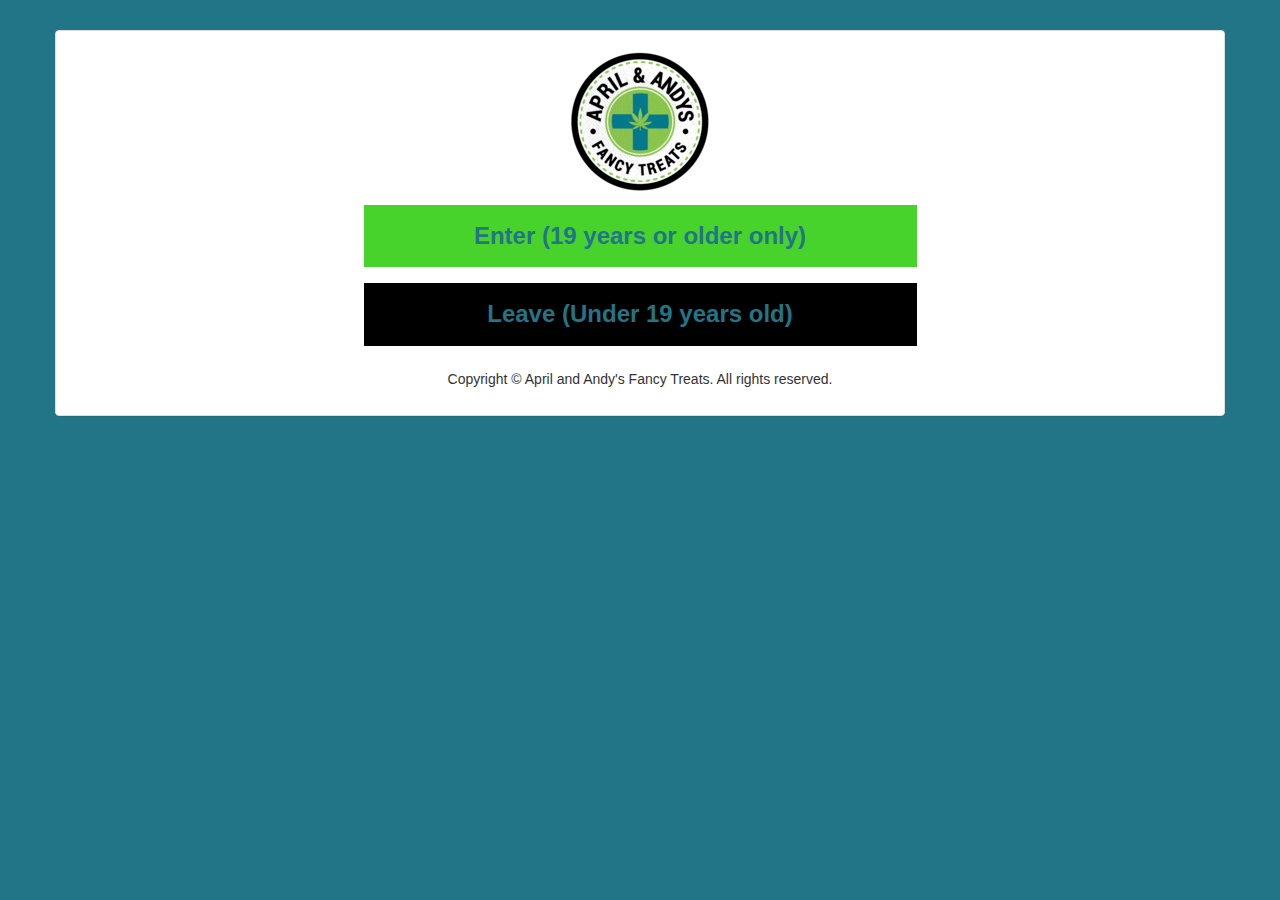
==== index.html @ cf977489 "Web files" ====
<!DOCTYPE html>
<html>
<title>Homepage</title>
<meta charset="UTF-8">
<meta name="viewport" content="width=device-width, initial-scale=1">
<link rel='stylesheet' href='https://fonts.googleapis.com/css?family=Roboto'>
<link rel="stylesheet" href="https://cdnjs.cloudflare.com/ajax/libs/font-awesome/4.7.0/css/font-awesome.min.css">
<!-- Bootstrap -->
<link rel="stylesheet" href="css/bootstrap.css">

<!--green : #48d32c -->
<style >
/* Bordered form */

body {
	padding-top: 30px;
	background-color:#227586;
}
/* Full-width inputs */
input[type=text], input[type=password] {
    width: 100%;
    padding: 12px 20px;
    margin: 8px 0;
    display: inline-block;
    border: 1px solid #ccc;
    box-sizing: border-box;
}

/* Set a style for all buttons */
button {
    background-color: #48d32c;
    color: #227586;
    padding: 14px 20px;
    margin: 8px 0;
    border: none;
    cursor: pointer;
    width: 100%;
font-weight: bold;
	}
#app {
		background-color:black;
		color: #227586;
		font-weight: bold;
		
	}
.fa-android {
	color: #48d32c; 
}
/* Extra style for the cancel button (red) */
.cancelbtn {
    width: auto;
    padding: 10px 18px;
    background-color: #f44336;
}

/* Center the avatar image inside this container */
.imgcontainer {
    text-align: center;
    margin: 24px 0 12px 0;
}

/* Avatar image */
img.avatar {
    width: 40%;
    border-radius: 50%;
}

/* Add padding to containers */
.container {
    padding: 16px;
}

/* The "Forgot password" text */
span.psw {
    float: right;
    padding-top: 16px;
}

<!-- /* Change styles for span and cancel button on extra small screens */
@media screen and (max-width: 300px) {
    span.psw {
        display: block;
        float: none;
    }
    .cancelbtn {
        width: 100%;
    } -->
	
}
</style>
<body>

<form action="/action_page.php">
<div class="container panel panel-default">
<div class="row">
<div class="forum-group col-lg-8 col-lg-offset-2">


    <img class="img-responsive center-block" src="images/logo.png" alt="CompanyLogo">
  </div>
</div>
  <div class="row">
  <div class=" col-md-6 col-md-offset-3 col-xs-6 col-xs-offset-3">
<!--   <div class="form-group">
    <label><b>Username</b></label>
    <input type="text" class="form-control" placeholder="Enter Username" name="uname" required>
	</div>
 <div class="form-group">
    <label><b>Password</b></label>
    <input type="password" class="form-control" placeholder="Enter Password" name="psw" required>
	</div> -->
<div class="form-group">
<script language="javascript" type="text/javascript">
function windowClose() {
window.open('','_parent','');
window.close();
}
</script>
   <a href="info.html"><button type="button"  style="font-size:24px">Enter (19 years or older only)<i class=""></i></button></a>
   <a href=""onclick="windowClose();"><button id="app" type="button" style="font-size:24px" >Leave (Under 19 years old)<i class=""></i></button></a>
  </div>
  </div>

  
  </div>
  
</form>

  <footer class="text-center">
 
    <div class="row">
      <div class="col-xs-12">
        <p class=""> Copyright © April and Andy's Fancy Treats. All rights reserved.</p>
      </div>
    </div>
 
  <script src="js/bootstrap.min.js"></script>
</footer></div> 
</body>
</html>
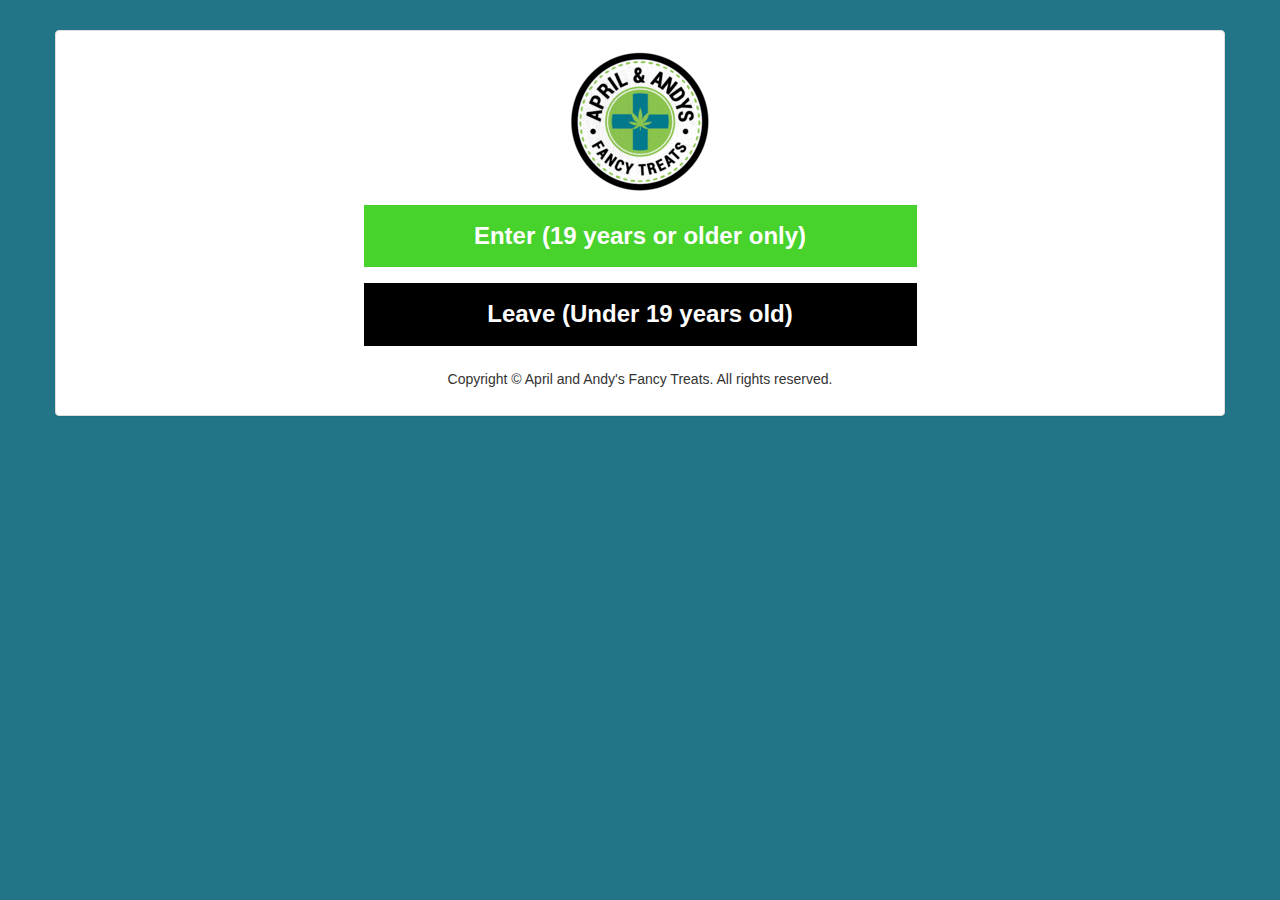
==== commit 69fccf10: "update to font and leave link" ====
--- a/index.html
+++ b/index.html
@@ -7,7 +7,8 @@
 <link rel="stylesheet" href="https://cdnjs.cloudflare.com/ajax/libs/font-awesome/4.7.0/css/font-awesome.min.css">
 <!-- Bootstrap -->
 <link rel="stylesheet" href="css/bootstrap.css">
-
+<script src="https://ajax.googleapis.com/ajax/libs/jquery/3.1.1/jquery.min.js"></script>
+<script src="js/bootstrap.min.js"></script>
 <!--green : #48d32c -->
 <style >
 /* Bordered form */
@@ -29,7 +30,7 @@
 /* Set a style for all buttons */
 button {
     background-color: #48d32c;
-    color: #227586;
+    color: white;
     padding: 14px 20px;
     margin: 8px 0;
     border: none;
@@ -39,7 +40,7 @@
 	}
 #app {
 		background-color:black;
-		color: #227586;
+		color: white;
 		font-weight: bold;
 		
 	}
@@ -117,7 +118,7 @@
 }
 </script>
    <a href="info.html"><button type="button"  style="font-size:24px">Enter (19 years or older only)<i class=""></i></button></a>
-   <a href=""onclick="windowClose();"><button id="app" type="button" style="font-size:24px" >Leave (Under 19 years old)<i class=""></i></button></a>
+   <a href="https://www.google.com"onclick="windowClose();"><button id="app" type="button" style="font-size:24px" >Leave (Under 19 years old)<i class=""></i></button></a>
   </div>
   </div>
 
@@ -134,7 +135,7 @@
       </div>
     </div>
  
-  <script src="js/bootstrap.min.js"></script>
+  
 </footer></div> 
 </body>
 </html>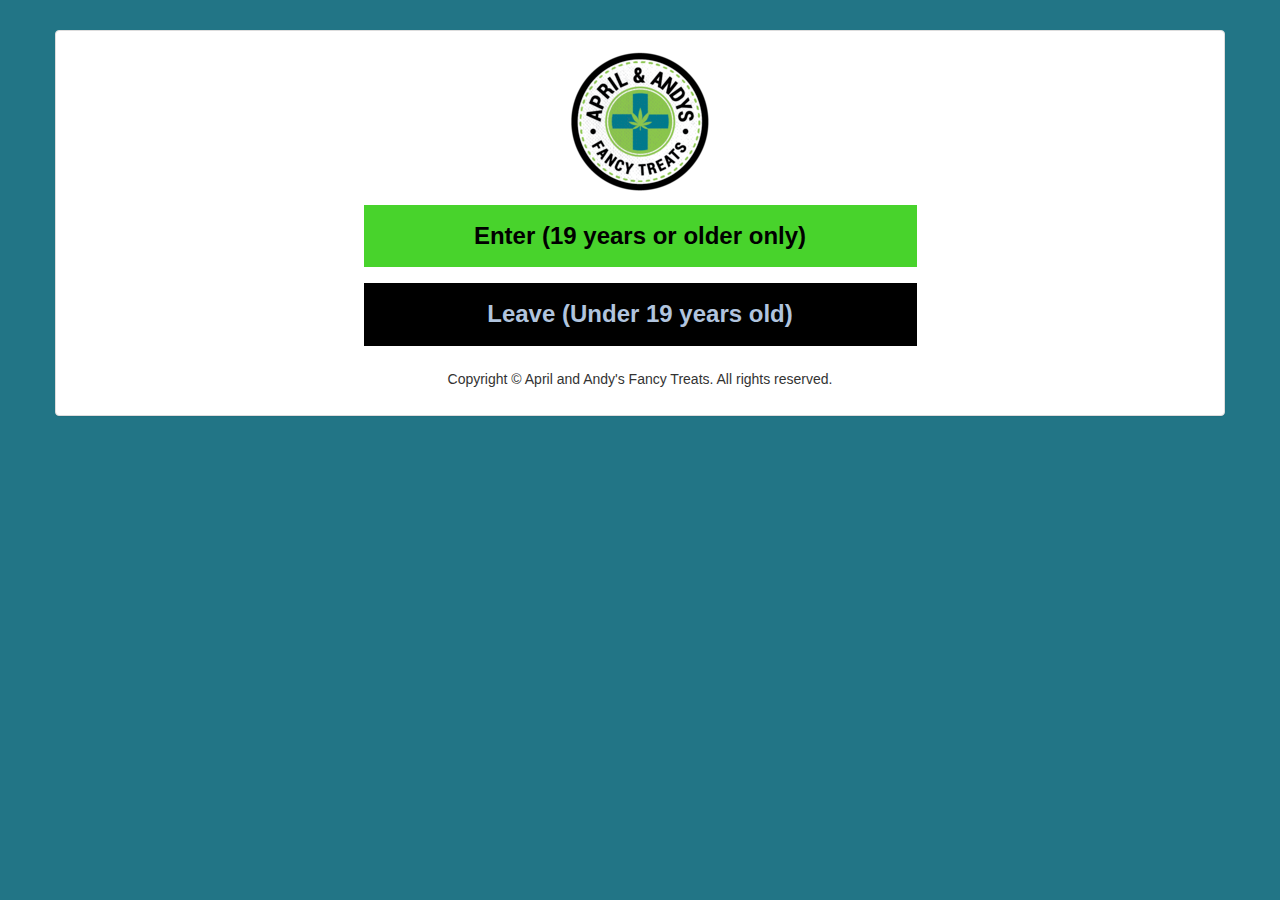
==== commit c9cba873: "Font color" ====
--- a/index.html
+++ b/index.html
@@ -30,7 +30,7 @@
 /* Set a style for all buttons */
 button {
     background-color: #48d32c;
-    color: white;
+    color: black;
     padding: 14px 20px;
     margin: 8px 0;
     border: none;
@@ -40,7 +40,7 @@
 	}
 #app {
 		background-color:black;
-		color: white;
+		color: #b0c4de;
 		font-weight: bold;
 		
 	}
